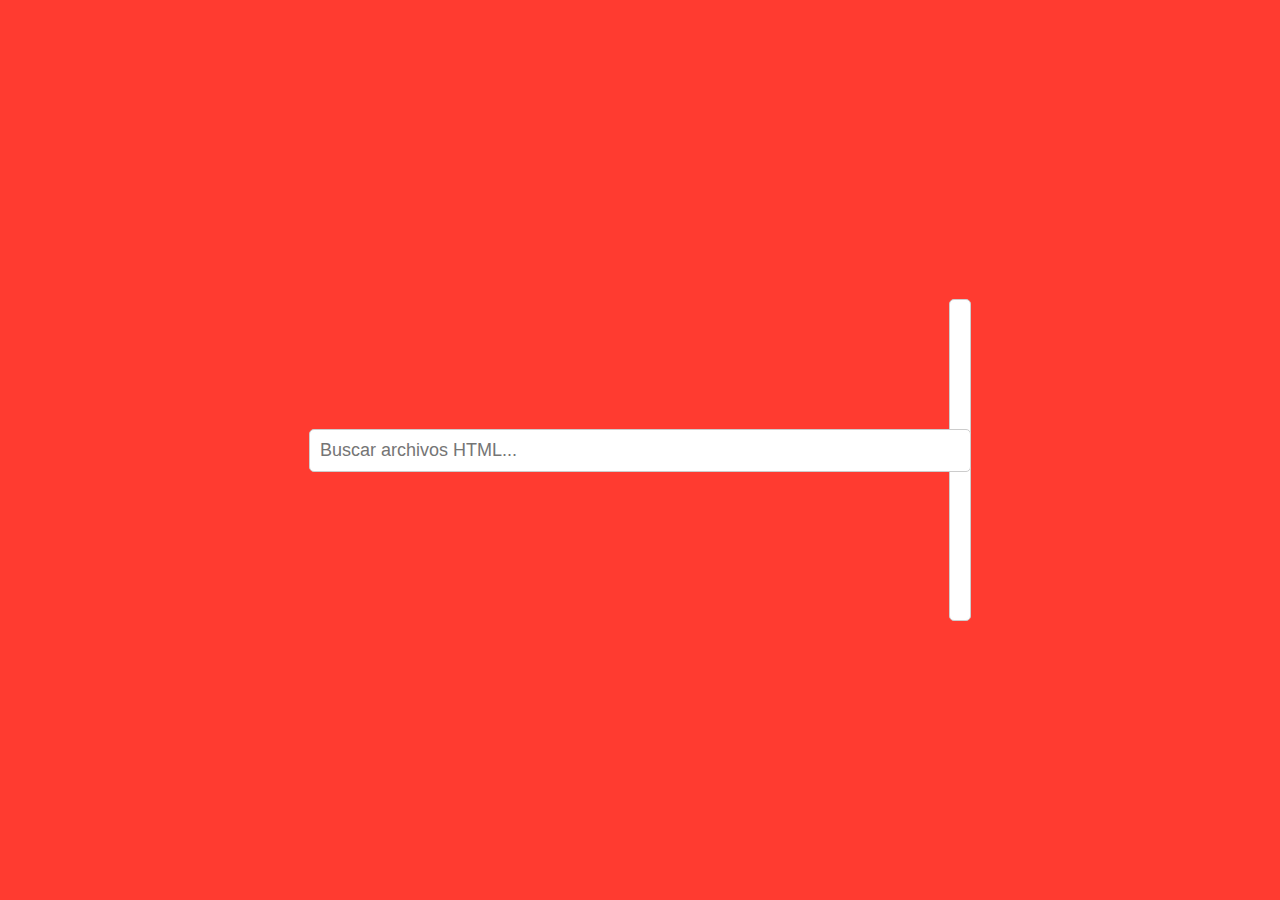
==== gestor.html @ 1a9a1a26 "Update gestor.html" ====
<!DOCTYPE html>
<html lang="es">
<head>
    <meta charset="UTF-8">
    <meta name="viewport" content="width=device-width, initial-scale=1.0">
    <title>Buscador de Archivos HTML</title>
    <style>
        body {
            font-family: Arial, sans-serif;
            display: flex;
            justify-content: center;
            align-items: center;
            height: 100vh;
            margin: 0;
            background-color: #FF3B30;
        }
        .search-container {
            width: 50%;
            position: relative;
        }
        input[type="text"] {
            width: 100%;
            padding: 10px;
            font-size: 18px;
            border-radius: 5px;
            border: 1px solid #ccc;
        }
        .results {
            position: absolute;
            width: 100%;
            max-height: 200px;
            overflow-y: auto;
            background-color: white;
            border: 1px solid #ccc;
            border-top: none;
            z-index: 1;
            display: none; /* Ocultar por defecto */
        }
        .results div {
            padding: 10px;
            cursor: pointer;
        }
        .results div:hover {
            background-color: #f1f1f1;
        }
        .output-container {
            margin-top: 20px;
            padding: 10px;
            background-color: white;
            border: 1px solid #ccc;
            border-radius: 5px;
            max-width: 100%;
            height: 300px; /* Altura fija para el contenedor de salida */
            overflow: auto; /* Desplazamiento si el contenido excede la altura */
        }
    </style>
</head>
<body>

<div class="search-container">
    <input type="text" id="searchInput" placeholder="Buscar archivos HTML..." onkeyup="filterResults()">
    <div class="results" id="results"></div>
</div>

<div class="output-container" id="outputContainer"></div> <!-- Contenedor para mostrar el contenido HTML -->

<script>
const githubRepoOwner = 'publicmod';  // Reemplaza con tu usuario de GitHub
const githubRepoName = 'PublicPlay';  // Reemplaza con el nombre de tu repositorio
const githubRepoPath = '/datos';  // Reemplaza con la ruta dentro del repositorio (si es la raíz, deja vacío)
const githubApiUrl = `https://api.github.com/repos/${githubRepoOwner}/${githubRepoName}/contents/${githubRepoPath}`;

// Lista que contendrá archivos con su nombre formateado
let formattedFiles = [];

// Función para obtener los archivos desde la API de GitHub
async function fetchGitHubFiles() {
    const response = await fetch(githubApiUrl);
    const files = await response.json();

    // Filtrar solo archivos .html y formatear nombres
    formattedFiles = files
        .filter(file => file.name.endsWith('.html'))
        .map(file => {
            return {
                originalName: file.name, // nombre original
                formattedName: formatFileName(file.name) // nombre formateado sin extensión y guiones
            };
        });

    // Mostrar todos los archivos inicialmente
    displayResults(formattedFiles);
}

// Formatea el nombre de archivo: quita la extensión y reemplaza guiones con espacios
function formatFileName(fileName) {
    return fileName.replace('.html', '').replace(/-/g, ' ');
}

// Filtrar resultados con base en el texto ingresado
function filterResults() {
    const input = document.getElementById('searchInput').value.toLowerCase();
    const resultsDiv = document.getElementById('results');

    if (input.length === 0) {
        resultsDiv.style.display = 'none'; // Ocultar resultados si no hay texto
        return;
    }

    const filteredFiles = formattedFiles.filter(file => file.formattedName.toLowerCase().includes(input));

    displayResults(filteredFiles);
}

// Mostrar los resultados en la página
function displayResults(files) {
    const resultsDiv = document.getElementById('results');
    resultsDiv.innerHTML = '';

    files.forEach(file => {
        const fileDiv = document.createElement('div');
        fileDiv.textContent = file.formattedName; // Muestra el nombre formateado sin extensión ni guiones
        fileDiv.onclick = () => {
            // Cargar el archivo desde el repo de GitHub y mostrar su contenido en el contenedor de salida
            loadFileContent(file.originalName);
        };
        resultsDiv.appendChild(fileDiv);
    });

    // Si hay resultados, mostrar la lista; si no, ocultar
    if (files.length === 0) {
        const noResultDiv = document.createElement('div');
        noResultDiv.textContent = 'No se encontraron coincidencias.';
        resultsDiv.appendChild(noResultDiv);
    }

    resultsDiv.style.display = files.length > 0 ? 'block' : 'none'; // Mostrar u ocultar resultados
}

// Cargar el contenido del archivo HTML y mostrarlo en el contenedor de salida
async function loadFileContent(fileName) {
    const fileUrl = `https://raw.githubusercontent.com/${githubRepoOwner}/${githubRepoName}/main/${githubRepoPath}/${fileName}`;
    const response = await fetch(fileUrl);
    const content = await response.text(); // Obtener el contenido del archivo

    // Mostrar el contenido en el contenedor de salida
    document.getElementById('outputContainer').innerHTML = content;
}

// Llama a la función para obtener los archivos al cargar la página
fetchGitHubFiles();
</script>

</body>
</html>
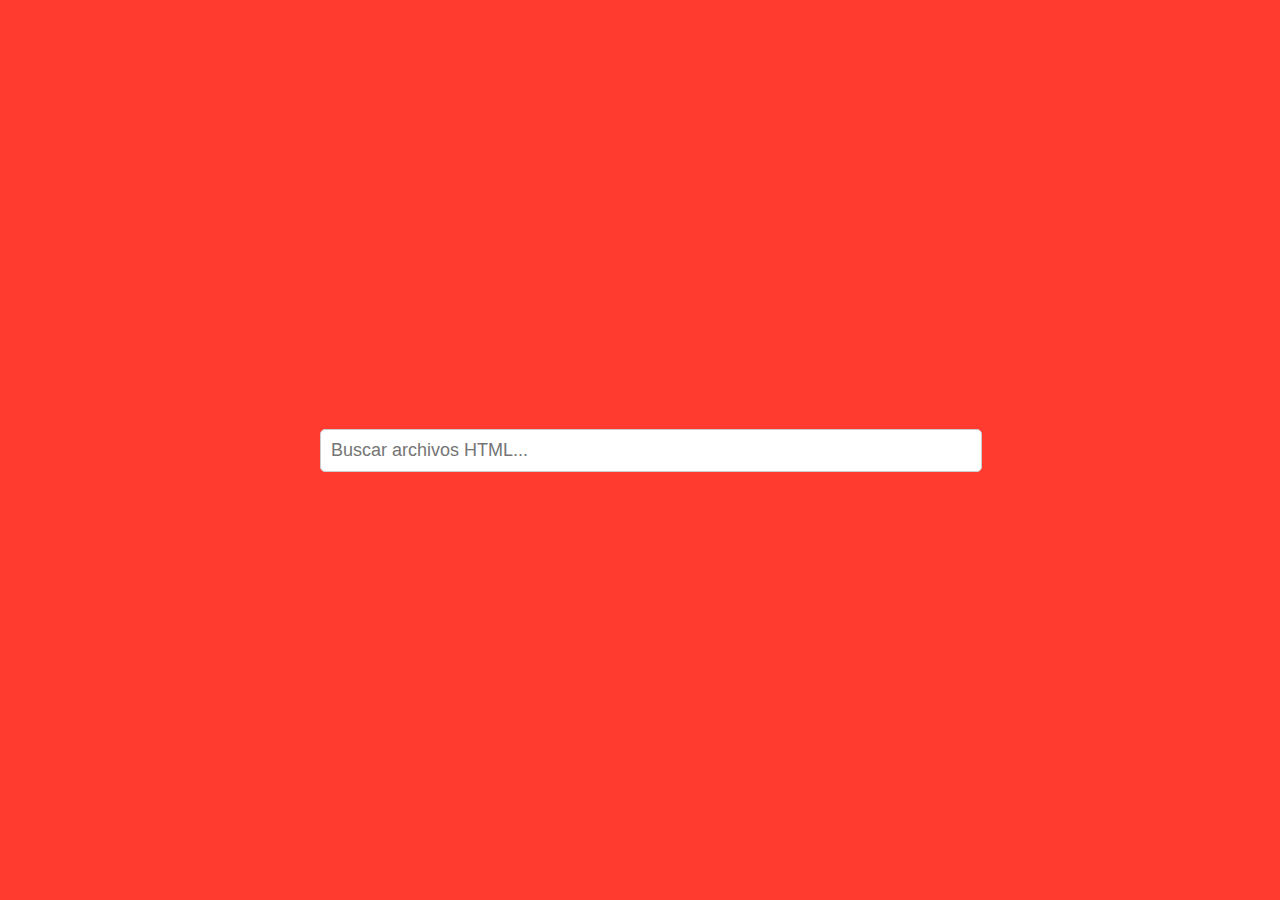
==== commit 23bd7534: "Update gestor.html" ====
--- a/gestor.html
+++ b/gestor.html
@@ -43,16 +43,6 @@
         .results div:hover {
             background-color: #f1f1f1;
         }
-        .output-container {
-            margin-top: 20px;
-            padding: 10px;
-            background-color: white;
-            border: 1px solid #ccc;
-            border-radius: 5px;
-            max-width: 100%;
-            height: 300px; /* Altura fija para el contenedor de salida */
-            overflow: auto; /* Desplazamiento si el contenido excede la altura */
-        }
     </style>
 </head>
 <body>
@@ -61,8 +51,6 @@
     <input type="text" id="searchInput" placeholder="Buscar archivos HTML..." onkeyup="filterResults()">
     <div class="results" id="results"></div>
 </div>
-
-<div class="output-container" id="outputContainer"></div> <!-- Contenedor para mostrar el contenido HTML -->
 
 <script>
 const githubRepoOwner = 'publicmod';  // Reemplaza con tu usuario de GitHub
@@ -121,8 +109,8 @@
         const fileDiv = document.createElement('div');
         fileDiv.textContent = file.formattedName; // Muestra el nombre formateado sin extensión ni guiones
         fileDiv.onclick = () => {
-            // Cargar el archivo desde el repo de GitHub y mostrar su contenido en el contenedor de salida
-            loadFileContent(file.originalName);
+            // Redirigir a la URL del archivo HTML para ejecutarlo
+            window.location.href = `https://raw.githubusercontent.com/${githubRepoOwner}/${githubRepoName}/main/${githubRepoPath}/${file.originalName}`;
         };
         resultsDiv.appendChild(fileDiv);
     });
@@ -137,16 +125,6 @@
     resultsDiv.style.display = files.length > 0 ? 'block' : 'none'; // Mostrar u ocultar resultados
 }
 
-// Cargar el contenido del archivo HTML y mostrarlo en el contenedor de salida
-async function loadFileContent(fileName) {
-    const fileUrl = `https://raw.githubusercontent.com/${githubRepoOwner}/${githubRepoName}/main/${githubRepoPath}/${fileName}`;
-    const response = await fetch(fileUrl);
-    const content = await response.text(); // Obtener el contenido del archivo
-
-    // Mostrar el contenido en el contenedor de salida
-    document.getElementById('outputContainer').innerHTML = content;
-}
-
 // Llama a la función para obtener los archivos al cargar la página
 fetchGitHubFiles();
 </script>
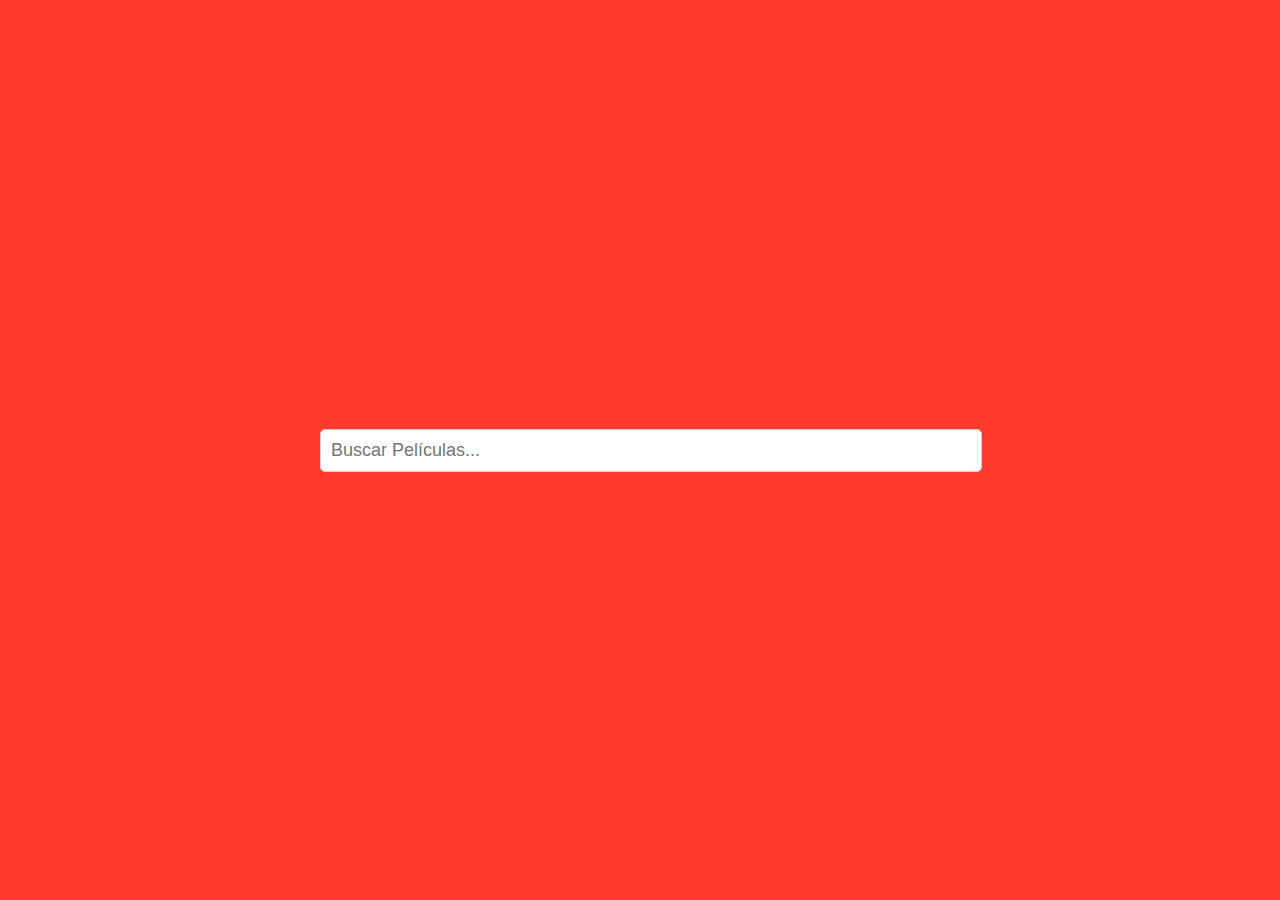
==== commit 94c160a5: "Update gestor.html" ====
--- a/gestor.html
+++ b/gestor.html
@@ -4,6 +4,7 @@
     <meta charset="UTF-8">
     <meta name="viewport" content="width=device-width, initial-scale=1.0">
     <title>Buscador de Archivos HTML</title>
+    <link rel="stylesheet" href="style.css">  <!-- Ruta a tu archivo CSS -->
     <style>
         body {
             font-family: Arial, sans-serif;
@@ -48,7 +49,7 @@
 <body>
 
 <div class="search-container">
-    <input type="text" id="searchInput" placeholder="Buscar archivos HTML..." onkeyup="filterResults()">
+    <input type="text" id="searchInput" placeholder="Buscar Películas..." onkeyup="filterResults()">
     <div class="results" id="results"></div>
 </div>
 
@@ -110,7 +111,7 @@
         fileDiv.textContent = file.formattedName; // Muestra el nombre formateado sin extensión ni guiones
         fileDiv.onclick = () => {
             // Redirigir a la URL del archivo HTML para ejecutarlo
-            window.location.href = `https://raw.githubusercontent.com/${githubRepoOwner}/${githubRepoName}/main/${githubRepoPath}/${file.originalName}`;
+            window.location.href = `https://publicmod.github.io/PublicPlay/datos/${file.originalName}`;
         };
         resultsDiv.appendChild(fileDiv);
     });
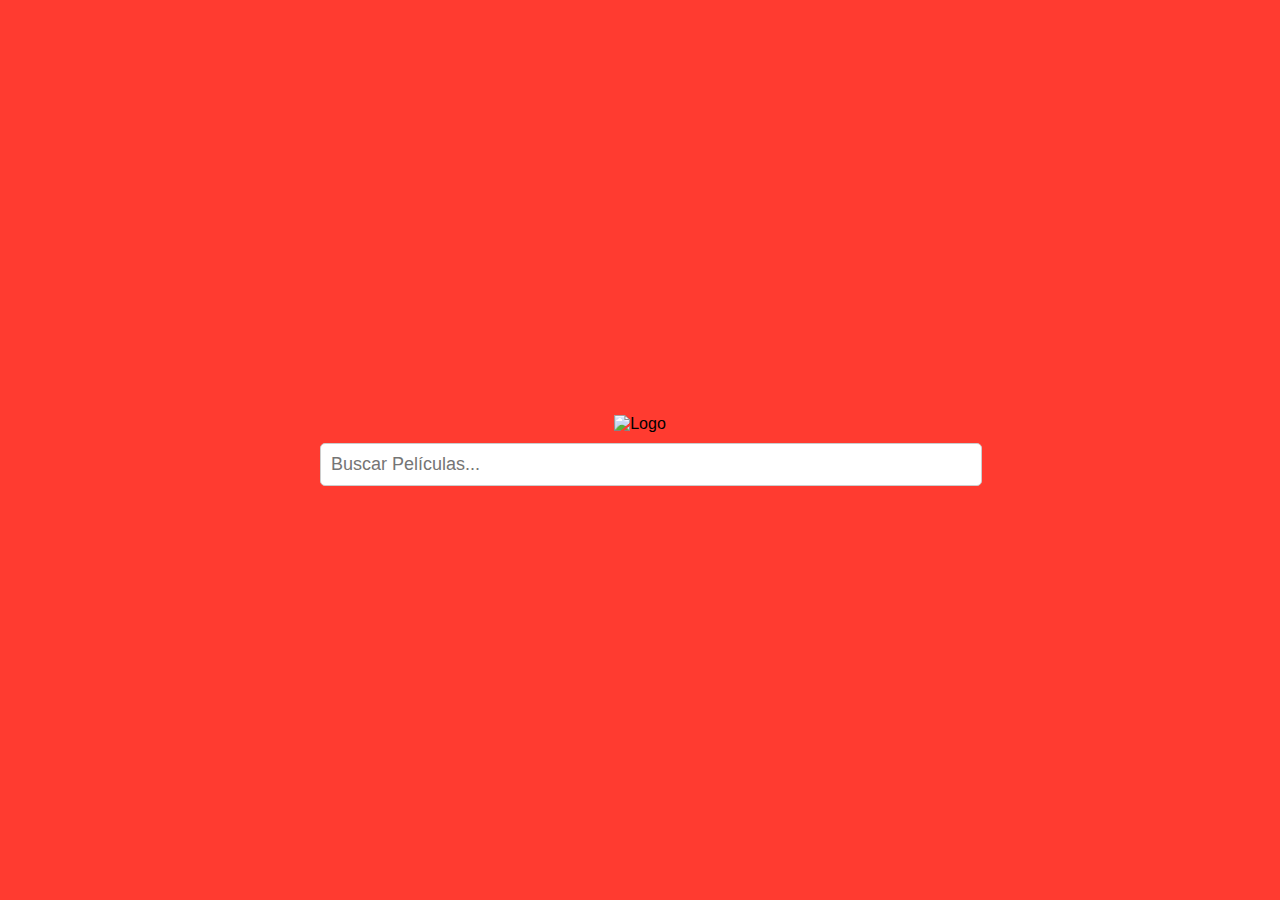
==== commit c39f4445: "Actualizar gestor.html" ====
--- a/gestor.html
+++ b/gestor.html
@@ -18,6 +18,7 @@
         .search-container {
             width: 50%;
             position: relative;
+            text-align: center;
         }
         input[type="text"] {
             width: 100%;
@@ -44,11 +45,19 @@
         .results div:hover {
             background-color: #f1f1f1;
         }
+        /* Estilo para la imagen */
+        .logo {
+            width: 80px; /* Ajusta el tamaño de la imagen */
+            margin-bottom: 10px; /* Espacio entre la imagen y la barra de búsqueda */
+        }
     </style>
 </head>
 <body>
 
 <div class="search-container">
+    <!-- Imagen encima de la barra de búsqueda -->
+    <img src="https://i.imgur.com/FMHisvu.png" alt="Logo" class="logo">
+
     <input type="text" id="searchInput" placeholder="Buscar Películas..." onkeyup="filterResults()">
     <div class="results" id="results"></div>
 </div>
@@ -76,9 +85,6 @@
                 formattedName: formatFileName(file.name) // nombre formateado sin extensión y guiones
             };
         });
-
-    // Mostrar todos los archivos inicialmente
-    displayResults(formattedFiles);
 }
 
 // Formatea el nombre de archivo: quita la extensión y reemplaza guiones con espacios
